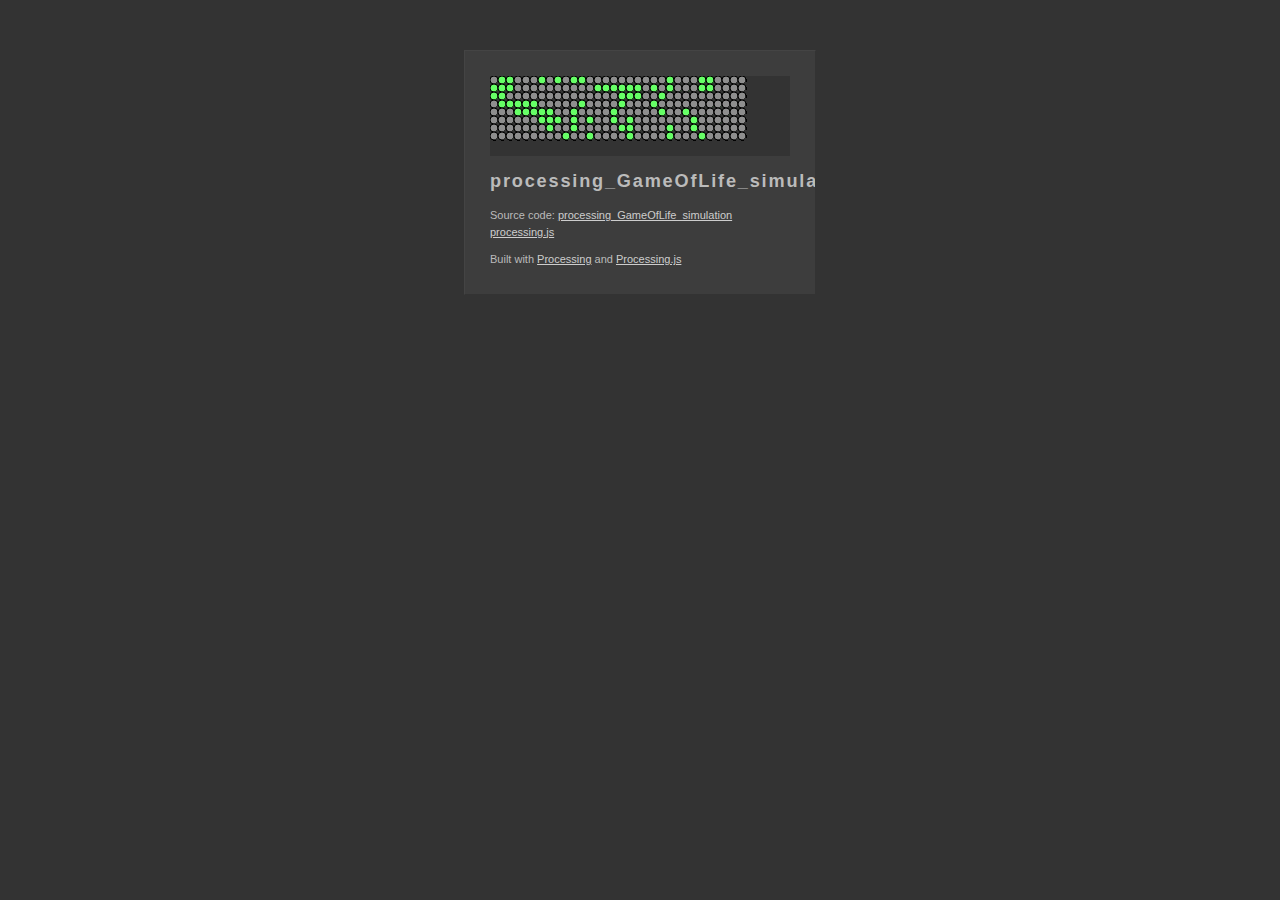
==== web-export/index.html @ 655a2b4b "figured out the problem, now running in js, but very slowly" ====
<!DOCTYPE html>
	<head>
		<meta http-equiv="content-type" content="text/html; charset=utf-8" />
		<title>processing_GameOfLife_simulation : Built with Processing and Processing.js</title>
		<link rel="icon"  type="image/x-icon" href="[data-uri]" />
		<meta name="Generator" content="Processing" />
		<!-- - - - - - - - - - - - - - - - - - - - - 
		+
		+    Wondering how this works? 
		+
		+    Go to: http://processing.org/
		+    and: http://processingjs.org/
		+
		+ - - - - - - - - - - - - - - - - - - - - -->
		<style type="text/css">
	body {
	  background-color: #333; color: #bbb; line-height: normal;
	  font-family: Lucida Grande, Lucida Sans, Arial, Helvetica Neue, Verdana, Geneva, sans-serif;
	  font-size: 11px; font-weight: normal; text-decoration: none;
		  line-height: 1.5em;
	}
	a img { 
		border: 0px solid transparent;
	}
	a, a:link, a:visited, a:active, a:hover { 
		color: #cdcdcd; text-decoration: underline;
	}
	h1 {
	    font-family: Arial, Helvetica Neue, Verdana, Geneva, sans-serif;
		width: 100%; letter-spacing: 0.1em;
		margin-bottom: 1em; font-size: 1.65em;
	}
	canvas { 
		display: block; 
		outline: 0px; 
		margin-bottom: 1.5em; 
	}
	#content { 
		margin: 50px auto 0px auto; padding: 25px 25px 15px 25px;
		width: 300px; min-width: 300px; overflow: auto;
		border-left: 1px solid #444; border-top: 1px solid #444; 
		border-right: 1px solid #333; border-bottom: 1px solid #333;
		background-color: #3d3d3d;
	}
		</style>
		<!--[if lt IE 9]>
			<script type="text/javascript">alert("Your browser does not support the canvas tag.");</script>
		<![endif]-->
		<script src="processing.js" type="text/javascript"></script>
		<script type="text/javascript">
// convenience function to get the id attribute of generated sketch html element
function getProcessingSketchId () { return 'processingGameOfLifesimulation'; }
</script>
<script src="processing.js" type="text/javascript"></script>

	</head>
	<body>
		<div id="content">
			<div>
				<canvas id="processingGameOfLifesimulation" data-processing-sources="processing_GameOfLife_simulation.pde" 
						width="300" height="80">
					<p>Your browser does not support the canvas tag.</p>
					<!-- Note: you can put any alternative content here. -->
				</canvas>
				<noscript>
					<p>JavaScript is required to view the contents of this page.</p>
				</noscript>
	    	</div>
			<h1>processing_GameOfLife_simulation</h1>
    		<p id="description"></p>
			<p id="sources">Source code: <a href="processing_GameOfLife_simulation.pde">processing_GameOfLife_simulation</a> <a href="processing.js">processing.js</a> </p>
			<p>
			Built with <a href="http://processing.org" title="Processing">Processing</a>
			and <a href="http://processingjs.org" title="Processing.js">Processing.js</a>
			</p>
		</div>
	</body>
</html>
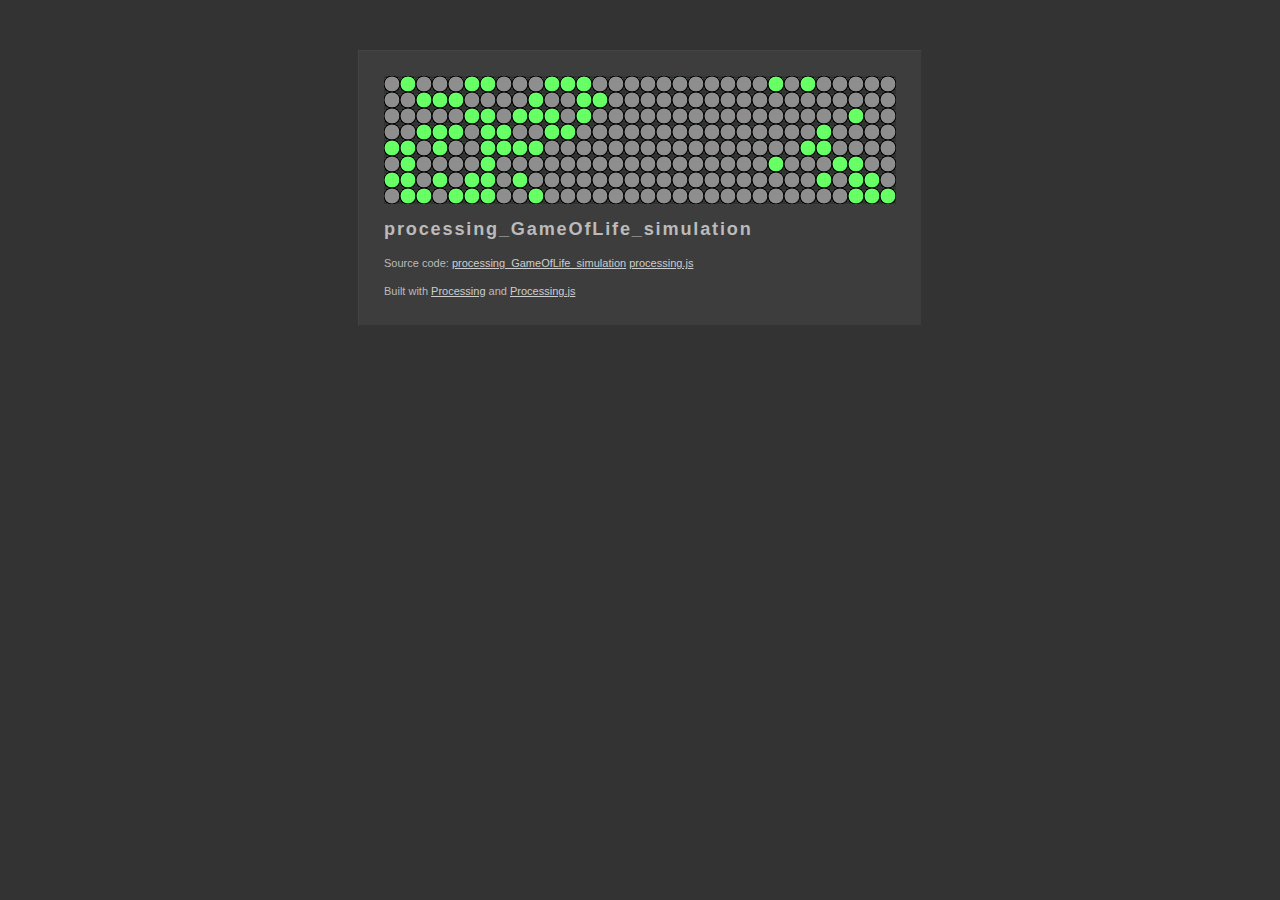
==== commit 2d39cadb: "biggerized the dots and screen size area" ====
--- a/web-export/index.html
+++ b/web-export/index.html
@@ -37,7 +37,7 @@
 	}
 	#content { 
 		margin: 50px auto 0px auto; padding: 25px 25px 15px 25px;
-		width: 300px; min-width: 300px; overflow: auto;
+		width: 512px; min-width: 300px; overflow: auto;
 		border-left: 1px solid #444; border-top: 1px solid #444; 
 		border-right: 1px solid #333; border-bottom: 1px solid #333;
 		background-color: #3d3d3d;
@@ -58,7 +58,7 @@
 		<div id="content">
 			<div>
 				<canvas id="processingGameOfLifesimulation" data-processing-sources="processing_GameOfLife_simulation.pde" 
-						width="300" height="80">
+						width="512" height="128">
 					<p>Your browser does not support the canvas tag.</p>
 					<!-- Note: you can put any alternative content here. -->
 				</canvas>
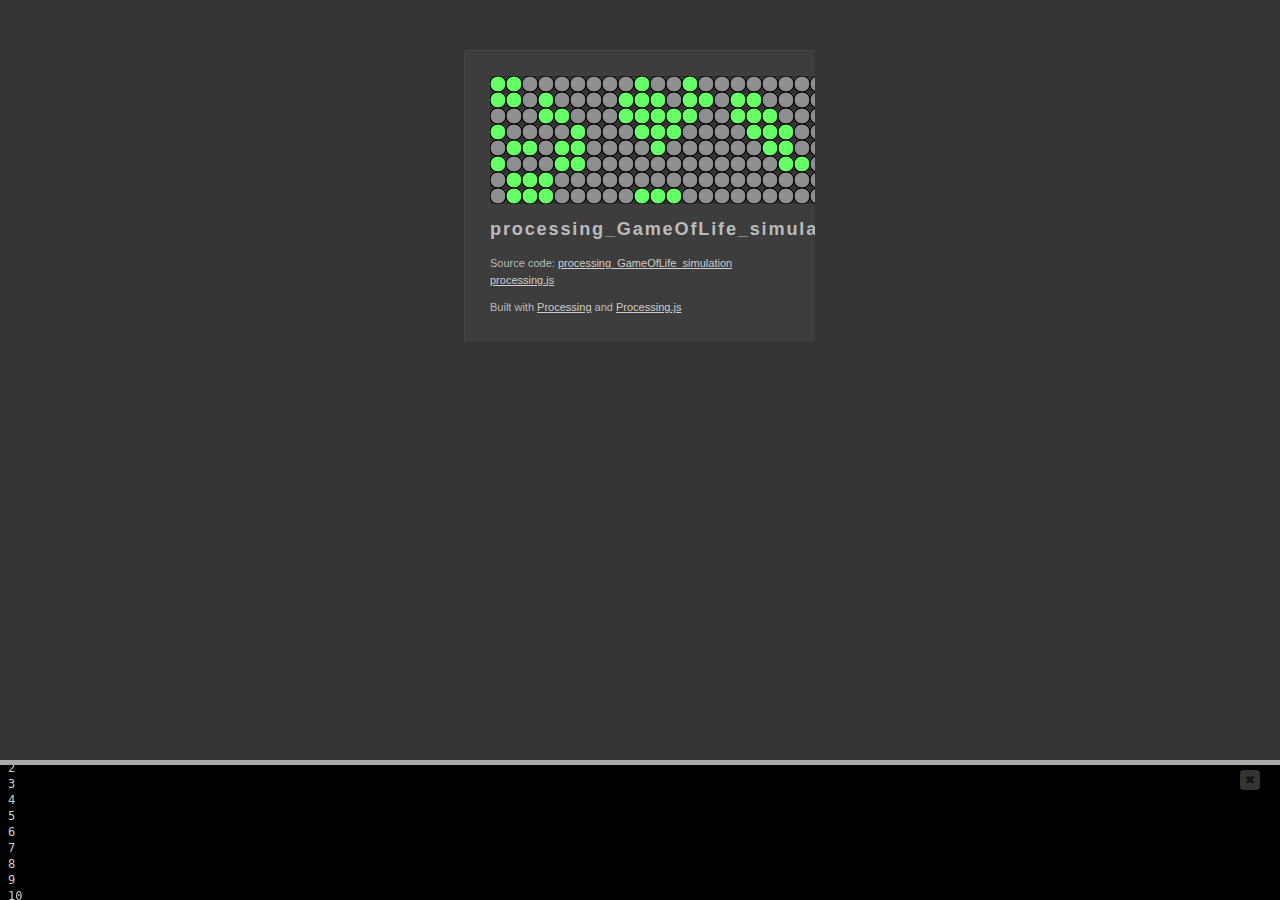
==== commit 4a9839a8: "testing prinln" ====
--- a/web-export/index.html
+++ b/web-export/index.html
@@ -37,7 +37,7 @@
 	}
 	#content { 
 		margin: 50px auto 0px auto; padding: 25px 25px 15px 25px;
-		width: 512px; min-width: 300px; overflow: auto;
+		width: 100px; min-width: 300px; overflow: auto;
 		border-left: 1px solid #444; border-top: 1px solid #444; 
 		border-right: 1px solid #333; border-bottom: 1px solid #333;
 		background-color: #3d3d3d;
@@ -58,7 +58,7 @@
 		<div id="content">
 			<div>
 				<canvas id="processingGameOfLifesimulation" data-processing-sources="processing_GameOfLife_simulation.pde" 
-						width="512" height="128">
+						width="100" height="100">
 					<p>Your browser does not support the canvas tag.</p>
 					<!-- Note: you can put any alternative content here. -->
 				</canvas>
